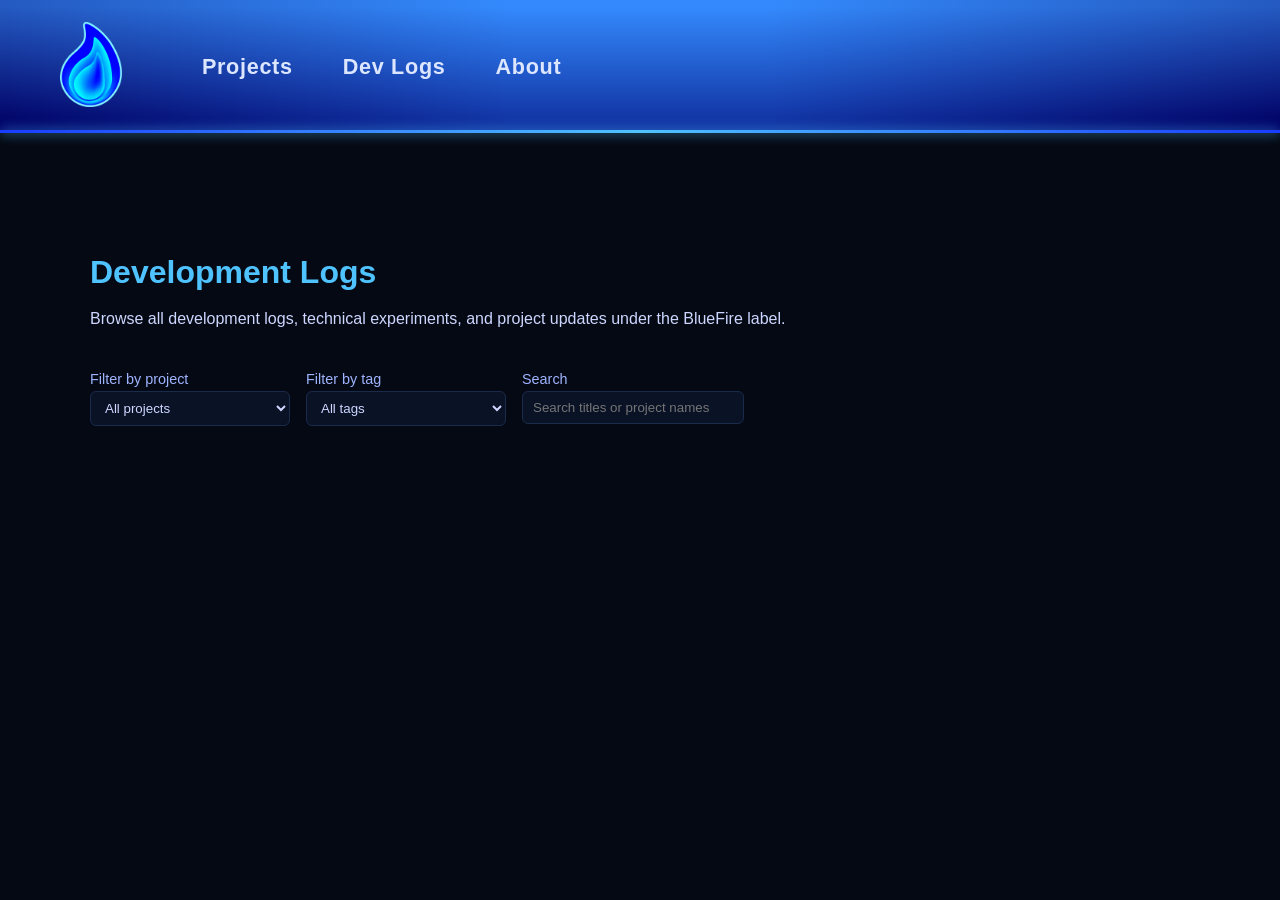
==== devlogs/index.html @ d5567448 "nav update 3" ====
<!DOCTYPE html>
<html>
<head>
    <meta charset="UTF-8">
    <title>Dev Logs — BlueFire Games</title>
    <link href="/style.css" rel="stylesheet" type="text/css">

    <style>
        body {
            background: #050914;
            color: #cdd7ff;
            margin: 0;
            font-family: sans-serif;
        }

        main {
            max-width: 1100px;
            margin: 60px auto;
            padding: 0 20px;
        }

        h1 {
            color: #4fc3ff;
            margin-bottom: 10px;
        }

        p {
            color: #cdd7ff;
            line-height: 1.5;
        }

        /* Tag Cloud */
        .tag-cloud {
            display: flex;
            flex-wrap: wrap;
            gap: 10px;
            margin: 20px 0 10px 0;
        }

        .tag-cloud .tag-pill {
            cursor: pointer;
            transition: 0.2s ease;
        }

        .tag-cloud .tag-pill:hover {
            background: #1a3cff;
            border-color: #4fc3ff;
        }

        .tag-cloud .tag-pill.active {
            background: #1a3cff;
            border-color: #4fc3ff;
            color: white;
        }

        /* Filters bar */
        .filters {
            display: flex;
            flex-wrap: wrap;
            gap: 16px;
            margin-top: 20px;
            margin-bottom: 20px;
        }

        .filters select,
        .filters input {
            background: #0a1226;
            border: 1px solid #1a2a4a;
            border-radius: 6px;
            padding: 8px 10px;
            color: #cdd7ff;
            min-width: 200px;
        }

        .filters label {
            font-size: 0.9rem;
            color: #9fb4ff;
        }

        .filter-group {
            display: flex;
            flex-direction: column;
            gap: 4px;
        }

        /* Grid layout */
        #devlog-list {
            display: grid;
            grid-template-columns: repeat(auto-fit, minmax(340px, 1fr));
            gap: 24px;
            margin-top: 16px;
        }

        .devlog-card {
            background: #0a1226;
            border: 1px solid #1a2a4a;
            border-radius: 12px;
            overflow: hidden;
            display: flex;
            flex-direction: column;
            transition: transform 0.2s ease, box-shadow 0.2s ease;
        }

        .devlog-card:hover {
            transform: translateY(-4px);
            box-shadow: 0 0 18px rgba(79, 195, 255, 0.25);
        }

        .devlog-thumb {
            width: 100%;
            height: 220px;
            object-fit: cover;
            border-bottom: 1px solid #1a2a4a;
        }

        .devlog-info {
            padding: 16px;
            display: flex;
            flex-direction: column;
            gap: 6px;
        }

        .devlog-title {
            margin: 0;
            color: #4fc3ff;
            font-size: 1.1rem;
        }

        .devlog-project {
            font-size: 0.9rem;
            color: #9fb4ff;
        }

        .devlog-tags {
            display: flex;
            flex-wrap: wrap;
            gap: 6px;
            margin-top: 4px;
        }

        .tag-pill {
            font-size: 0.75rem;
            padding: 3px 8px;
            border-radius: 999px;
            background: #111a35;
            border: 1px solid #1a3cff;
            color: #cdd7ff;
        }

        .devlog-button {
            display: inline-block;
            margin-top: 10px;
            padding: 8px 14px;
            background: #1a3cff;
            color: white;
            text-decoration: none;
            border-radius: 6px;
            font-weight: 600;
            font-size: 0.9rem;
            width: fit-content;
            transition: 0.2s ease;
        }

        .devlog-button:hover {
            background: #4f6dff;
            transform: translateY(-2px);
        }
    </style>
</head>

<body>

<div id="nav-placeholder"></div>

<main>
    <h1>Development Logs</h1>
    <p>Browse all development logs, technical experiments, and project updates under the BlueFire label.</p>

    <!-- ⭐ TAG CLOUD UI -->
    <div id="tag-cloud" class="tag-cloud"></div>

    <div class="filters">
        <div class="filter-group">
            <label for="project-filter">Filter by project</label>
            <select id="project-filter">
                <option value="">All projects</option>
            </select>
        </div>

        <div class="filter-group">
            <label for="tag-filter">Filter by tag</label>
            <select id="tag-filter">
                <option value="">All tags</option>
            </select>
        </div>

        <div class="filter-group">
            <label for="search-filter">Search</label>
            <input id="search-filter" type="text" placeholder="Search titles or project names">
        </div>
    </div>

    <div id="devlog-list"></div>
</main>

	<script>
		// Load navigation bar
		fetch("/nav.html")
			.then(r => r.text())
			.then(html => {
				document.getElementById("nav-placeholder").innerHTML = html;

				// After nav loads, enable sticky fade behavior
				const nav = document.querySelector('.navbar');
				let lastScroll = 0;

				window.addEventListener('scroll', () => {
					const current = window.scrollY;

					if (current > lastScroll && current > 50) {
						nav.classList.add('hidden');   // fade out
					} else {
						nav.classList.remove('hidden'); // fade in
					}

					lastScroll = current;
				});
			});
	</script>

	
	
<script>
    
    const devlogListEl = document.getElementById("devlog-list");
    const projectFilterEl = document.getElementById("project-filter");
    const tagFilterEl = document.getElementById("tag-filter");
    const searchFilterEl = document.getElementById("search-filter");
    const tagCloudEl = document.getElementById("tag-cloud");

    let allDevlogs = [];
    let activeCloudTag = "";

    function renderDevlogs() {
        const projectVal = projectFilterEl.value;
        const tagVal = tagFilterEl.value;
        const searchVal = searchFilterEl.value.toLowerCase();

        devlogListEl.innerHTML = "";

        const filtered = allDevlogs.filter(d => {
            const matchesProject = !projectVal || d.projectId === projectVal;

            const matchesTag =
                (!tagVal && !activeCloudTag) ||
                (d.tags && (d.tags.includes(tagVal) || d.tags.includes(activeCloudTag)));

            const matchesSearch =
                !searchVal ||
                d.name.toLowerCase().includes(searchVal) ||
                (d.projectName && d.projectName.toLowerCase().includes(searchVal));

            return matchesProject && matchesTag && matchesSearch;
        });

        filtered.forEach(devlog => {
            const card = document.createElement("div");
            card.className = "devlog-card";

            if (devlog.thumbnail) {
                const img = document.createElement("img");
                img.src = devlog.thumbnail;
                img.alt = devlog.name + " thumbnail";
                img.className = "devlog-thumb";
                card.appendChild(img);
            }

            const info = document.createElement("div");
            info.className = "devlog-info";

            const title = document.createElement("h3");
            title.className = "devlog-title";
            title.textContent = devlog.name;

            const project = document.createElement("div");
            project.className = "devlog-project";
            project.textContent = devlog.projectName || "Unassigned project";

            const tagsRow = document.createElement("div");
            tagsRow.className = "devlog-tags";
            if (devlog.tags && devlog.tags.length > 0) {
                devlog.tags.forEach(tag => {
                    const pill = document.createElement("span");
                    pill.className = "tag-pill";
                    pill.textContent = tag;
                    tagsRow.appendChild(pill);
                });
            }

            const button = document.createElement("a");
            button.href = `/devlogs/devlog.html?id=${devlog.id}`;
            button.className = "devlog-button";
            button.textContent = "View Devlog";

            info.appendChild(title);
            info.appendChild(project);
            if (devlog.tags && devlog.tags.length > 0) {
                info.appendChild(tagsRow);
            }
            info.appendChild(button);

            card.appendChild(info);
            devlogListEl.appendChild(card);
        });
    }

    function populateFilters() {
        const projectMap = new Map();
        const tagSet = new Set();

        allDevlogs.forEach(d => {
            if (d.projectId && d.projectName) {
                projectMap.set(d.projectId, d.projectName);
            }
            if (Array.isArray(d.tags)) {
                d.tags.forEach(t => tagSet.add(t));
            }
        });

        projectFilterEl.innerHTML = '<option value="">All projects</option>';
        for (const [id, name] of projectMap.entries()) {
            const opt = document.createElement("option");
            opt.value = id;
            opt.textContent = name;
            projectFilterEl.appendChild(opt);
        }

        tagFilterEl.innerHTML = '<option value="">All tags</option>';
        Array.from(tagSet).sort().forEach(tag => {
            const opt = document.createElement("option");
            opt.value = tag;
            opt.textContent = tag;
            tagFilterEl.appendChild(opt);
        });
    }

    function populateTagCloud() {
        tagCloudEl.innerHTML = "";

        const tagSet = new Set();
        allDevlogs.forEach(d => {
            if (Array.isArray(d.tags)) {
                d.tags.forEach(t => tagSet.add(t));
            }
        });

        Array.from(tagSet).sort().forEach(tag => {
            const pill = document.createElement("span");
            pill.className = "tag-pill";
            pill.textContent = tag;

            pill.addEventListener("click", () => {
                activeCloudTag = activeCloudTag === tag ? "" : tag;

                document.querySelectorAll(".tag-cloud .tag-pill").forEach(el => {
                    el.classList.toggle("active", el.textContent === activeCloudTag);
                });

                tagFilterEl.value = activeCloudTag;
                renderDevlogs();
            });

            tagCloudEl.appendChild(pill);
        });
    }

    document.addEventListener("DOMContentLoaded", () => {
        fetch("https://bluefire-notion.jfedders6.workers.dev/devlogs-all")
            .then(r => r.json())
            .then(devlogs => {
                allDevlogs = devlogs;
                populateFilters();
                populateTagCloud();
                renderDevlogs();
            })
            .catch(err => {
                console.error("Error loading devlogs:", err);
            });

        projectFilterEl.addEventListener("change", renderDevlogs);
        tagFilterEl.addEventListener("change", renderDevlogs);
        searchFilterEl.addEventListener("input", renderDevlogs);
    });
</script>

</body>
</html>
---- style.css ----
/* BlueFire Name Accent */
.bfgName {
    color: #0032C6;
}

/* Basic reset */
body {
    margin: 0;
    font-family: Arial, sans-serif;
}

/* ============================================================
   NAVIGATION BAR — UPDATED & MODERNIZED
   ============================================================ */

.navbar {
    display: flex;
    justify-content: flex-start; /* Logo stays left */
    align-items: center;
    gap: 80px; /* Space between logo and nav items */

    background:
        /* Neon horizontal glow */
        linear-gradient(90deg, rgba(0,0,100,0.4) 0%, rgba(40,120,250,0.4) 40%, rgba(40,120,250,0.4) 60%, rgba(0,0,100,0.4) 100%),

        /* Vertical darkening */
        linear-gradient(180deg, rgba(60,150,255,1) 5%, rgba(0,0,100,1) 95%),

        /* Base color */
        rgba(100,0,0,100);

    padding: 22px 60px; /* Taller + pushed right */
    width: 100%;
    box-sizing: border-box;

    position: sticky;
    top: 0;
    z-index: 999;

    transition: opacity 0.35s ease;
}

/* ⭐ Sticky fade-out on scroll */
.navbar.hidden {
    opacity: 0.25;
}

/* ⭐ Bottom neon border animation */
.navbar::after {
    content: "";
    position: absolute;
    bottom: 0;
    left: 0;
    height: 3px;
    width: 100%;
    background: linear-gradient(90deg, #1a3cff, #4fc3ff, #1a3cff);
    box-shadow: 0 0 12px #4fc3ff;
    animation: neonFlow 4s linear infinite;
}

@keyframes neonFlow {
    0% { background-position: 0% 0; }
    100% { background-position: 200% 0; }
}

/* Logo */
.nav-logo-img {
    height: 85px; /* Taller nav = taller logo */
    width: auto;
    transition: transform 0.25s ease;
}

.nav-logo-img:hover {
    transform: scale(1.05);
}

/* Right-side nav links */
.nav-right {
    display: flex;
    gap: 50px; /* More breathing room */
    align-items: center;
}

/* Nav items */
.nav-item {
    color: #dce6ff;
    text-decoration: none;
    font-size: 1.35rem; /* Bigger text */
    font-weight: 700;
    letter-spacing: 0.7px;
    position: relative;
    transition: color 0.2s ease;
}

/* Neon underline hover */
.nav-item::after {
    content: "";
    position: absolute;
    left: 0;
    bottom: -6px;
    width: 0%;
    height: 3px;
    background: #4fc3ff;
    box-shadow: 0 0 8px #4fc3ff;
    transition: width 0.25s ease;
}

.nav-item:hover {
    color: #ffffff;
}

.nav-item:hover::after {
    width: 100%;
}

/* ============================================================
   PAGE CONTENT
   ============================================================ */

main {
    padding: 40px;
}
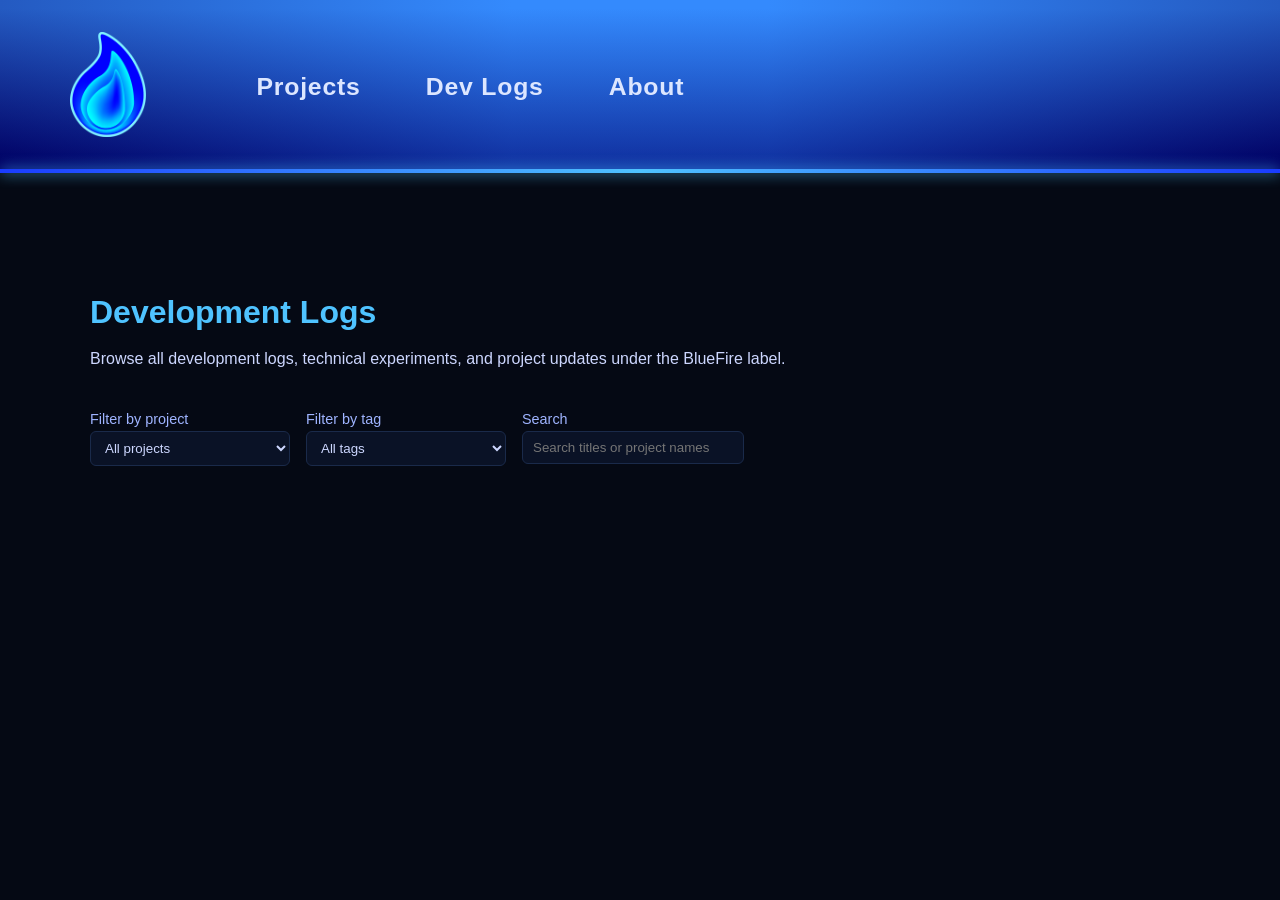
==== commit d546f74d: "nav update 4" ====
--- a/devlogs/index.html
+++ b/devlogs/index.html
@@ -210,8 +210,10 @@
 			.then(html => {
 				document.getElementById("nav-placeholder").innerHTML = html;
 
-				// After nav loads, enable sticky fade behavior
+				// Wait for nav to actually exist in DOM
 				const nav = document.querySelector('.navbar');
+				if (!nav) return;
+
 				let lastScroll = 0;
 
 				window.addEventListener('scroll', () => {
@@ -227,6 +229,7 @@
 				});
 			});
 	</script>
+
 
 	
 	
--- a/style.css
+++ b/style.css
@@ -17,19 +17,15 @@
     display: flex;
     justify-content: flex-start; /* Logo stays left */
     align-items: center;
-    gap: 80px; /* Space between logo and nav items */
+
+    gap: 110px; /* Push nav items further right */
 
     background:
-        /* Neon horizontal glow */
         linear-gradient(90deg, rgba(0,0,100,0.4) 0%, rgba(40,120,250,0.4) 40%, rgba(40,120,250,0.4) 60%, rgba(0,0,100,0.4) 100%),
-
-        /* Vertical darkening */
         linear-gradient(180deg, rgba(60,150,255,1) 5%, rgba(0,0,100,1) 95%),
-
-        /* Base color */
         rgba(100,0,0,100);
 
-    padding: 22px 60px; /* Taller + pushed right */
+    padding: 32px 70px; /* Taller + pushed right */
     width: 100%;
     box-sizing: border-box;
 
@@ -51,10 +47,10 @@
     position: absolute;
     bottom: 0;
     left: 0;
-    height: 3px;
+    height: 4px;
     width: 100%;
     background: linear-gradient(90deg, #1a3cff, #4fc3ff, #1a3cff);
-    box-shadow: 0 0 12px #4fc3ff;
+    box-shadow: 0 0 14px #4fc3ff;
     animation: neonFlow 4s linear infinite;
 }
 
@@ -65,7 +61,7 @@
 
 /* Logo */
 .nav-logo-img {
-    height: 85px; /* Taller nav = taller logo */
+    height: 105px; /* Bigger logo for bigger nav */
     width: auto;
     transition: transform 0.25s ease;
 }
@@ -77,7 +73,7 @@
 /* Right-side nav links */
 .nav-right {
     display: flex;
-    gap: 50px; /* More breathing room */
+    gap: 65px; /* More breathing room */
     align-items: center;
 }
 
@@ -85,9 +81,9 @@
 .nav-item {
     color: #dce6ff;
     text-decoration: none;
-    font-size: 1.35rem; /* Bigger text */
-    font-weight: 700;
-    letter-spacing: 0.7px;
+    font-size: 1.55rem; /* Bigger text */
+    font-weight: 800;   /* Stronger presence */
+    letter-spacing: 0.8px;
     position: relative;
     transition: color 0.2s ease;
 }
@@ -97,11 +93,11 @@
     content: "";
     position: absolute;
     left: 0;
-    bottom: -6px;
+    bottom: -8px;
     width: 0%;
     height: 3px;
     background: #4fc3ff;
-    box-shadow: 0 0 8px #4fc3ff;
+    box-shadow: 0 0 10px #4fc3ff;
     transition: width 0.25s ease;
 }
 
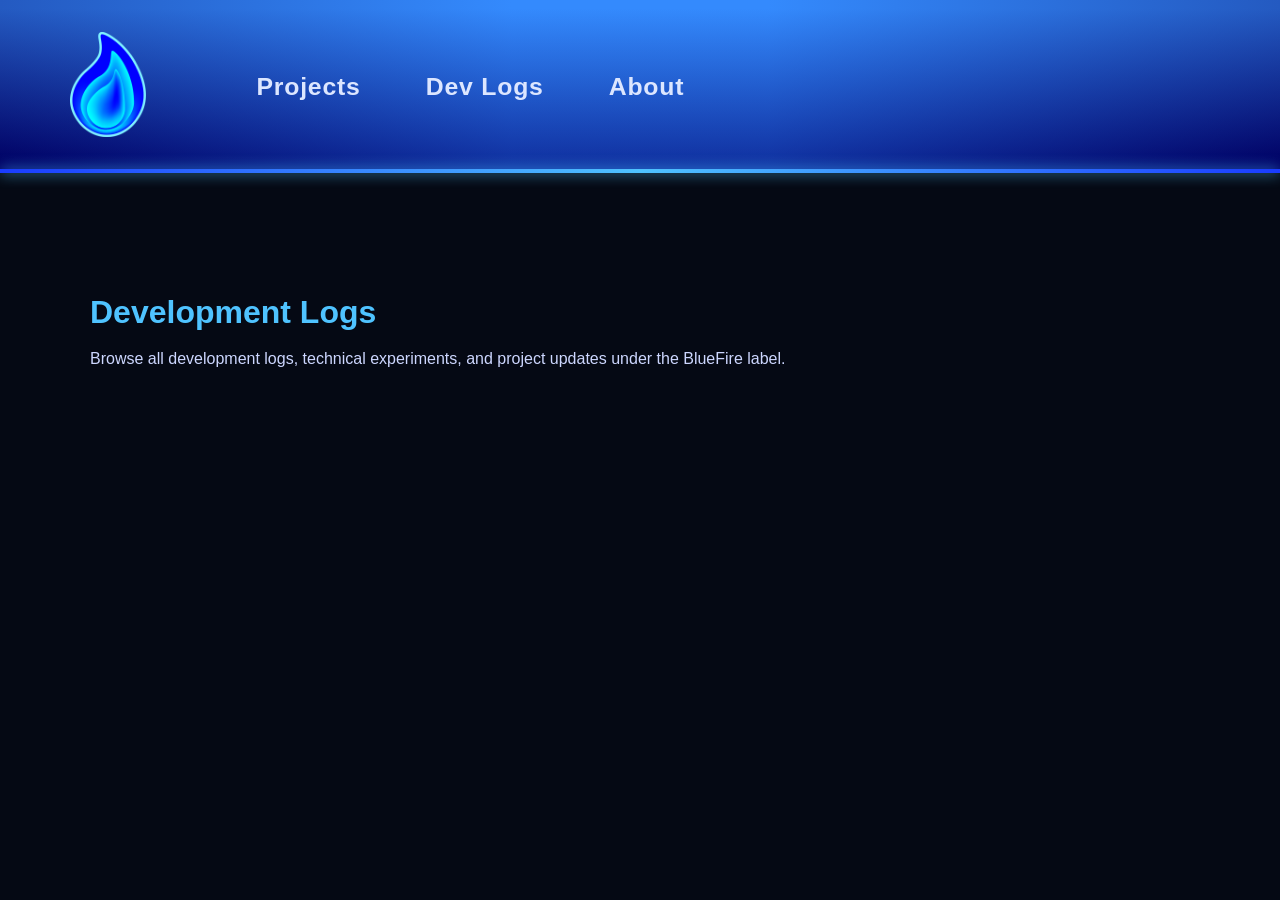
==== commit a20e0f66: "load anims p4" ====
--- a/devlogs/index.html
+++ b/devlogs/index.html
@@ -176,224 +176,236 @@
     <h1>Development Logs</h1>
     <p>Browse all development logs, technical experiments, and project updates under the BlueFire label.</p>
 
-    <!-- ⭐ TAG CLOUD UI -->
-    <div id="tag-cloud" class="tag-cloud"></div>
-
-    <div class="filters">
-        <div class="filter-group">
-            <label for="project-filter">Filter by project</label>
-            <select id="project-filter">
-                <option value="">All projects</option>
-            </select>
+    <!-- ⭐ SECTION LOADER (covers tag cloud + filters + grid) -->
+    <div id="devlog-loading" class="section-loader">
+        <div class="loader"></div>
+    </div>
+
+    <!-- ⭐ EVERYTHING BELOW FADES IN TOGETHER -->
+    <div id="devlog-section" class="fade-section">
+
+        <!-- TAG CLOUD -->
+        <div id="tag-cloud" class="tag-cloud"></div>
+
+        <!-- FILTERS -->
+        <div class="filters">
+            <div class="filter-group">
+                <label for="project-filter">Filter by project</label>
+                <select id="project-filter">
+                    <option value="">All projects</option>
+                </select>
+            </div>
+
+            <div class="filter-group">
+                <label for="tag-filter">Filter by tag</label>
+                <select id="tag-filter">
+                    <option value="">All tags</option>
+                </select>
+            </div>
+
+            <div class="filter-group">
+                <label for="search-filter">Search</label>
+                <input id="search-filter" type="text" placeholder="Search titles or project names">
+            </div>
         </div>
 
-        <div class="filter-group">
-            <label for="tag-filter">Filter by tag</label>
-            <select id="tag-filter">
-                <option value="">All tags</option>
-            </select>
-        </div>
-
-        <div class="filter-group">
-            <label for="search-filter">Search</label>
-            <input id="search-filter" type="text" placeholder="Search titles or project names">
-        </div>
+        <!-- DEVLOG GRID -->
+        <div id="devlog-list"></div>
+
     </div>
-
-    <div id="devlog-list"></div>
 </main>
 
-	<script>
-		// Load navigation bar
-		fetch("/nav.html")
-			.then(r => r.text())
-			.then(html => {
-				document.getElementById("nav-placeholder").innerHTML = html;
-
-				// Wait for nav to actually exist in DOM
-				const nav = document.querySelector('.navbar');
-				if (!nav) return;
-
-				let lastScroll = 0;
-
-				window.addEventListener('scroll', () => {
-					const current = window.scrollY;
-
-					if (current > lastScroll && current > 50) {
-						nav.classList.add('hidden');   // fade out
-					} else {
-						nav.classList.remove('hidden'); // fade in
-					}
-
-					lastScroll = current;
-				});
-			});
-	</script>
-
-
-	
-	
 <script>
-    
-    const devlogListEl = document.getElementById("devlog-list");
-    const projectFilterEl = document.getElementById("project-filter");
-    const tagFilterEl = document.getElementById("tag-filter");
-    const searchFilterEl = document.getElementById("search-filter");
-    const tagCloudEl = document.getElementById("tag-cloud");
-
-    let allDevlogs = [];
-    let activeCloudTag = "";
-
-    function renderDevlogs() {
-        const projectVal = projectFilterEl.value;
-        const tagVal = tagFilterEl.value;
-        const searchVal = searchFilterEl.value.toLowerCase();
-
-        devlogListEl.innerHTML = "";
-
-        const filtered = allDevlogs.filter(d => {
-            const matchesProject = !projectVal || d.projectId === projectVal;
-
-            const matchesTag =
-                (!tagVal && !activeCloudTag) ||
-                (d.tags && (d.tags.includes(tagVal) || d.tags.includes(activeCloudTag)));
-
-            const matchesSearch =
-                !searchVal ||
-                d.name.toLowerCase().includes(searchVal) ||
-                (d.projectName && d.projectName.toLowerCase().includes(searchVal));
-
-            return matchesProject && matchesTag && matchesSearch;
+// Load navigation bar
+fetch("/nav.html")
+    .then(r => r.text())
+    .then(html => {
+        document.getElementById("nav-placeholder").innerHTML = html;
+
+        const nav = document.querySelector('.navbar');
+        if (!nav) return;
+
+        let lastScroll = 0;
+
+        window.addEventListener('scroll', () => {
+            const current = window.scrollY;
+
+            if (current > lastScroll && current > 50) {
+                nav.classList.add('hidden');
+            } else {
+                nav.classList.remove('hidden');
+            }
+
+            lastScroll = current;
         });
-
-        filtered.forEach(devlog => {
-            const card = document.createElement("div");
-            card.className = "devlog-card";
-
-            if (devlog.thumbnail) {
-                const img = document.createElement("img");
-                img.src = devlog.thumbnail;
-                img.alt = devlog.name + " thumbnail";
-                img.className = "devlog-thumb";
-                card.appendChild(img);
-            }
-
-            const info = document.createElement("div");
-            info.className = "devlog-info";
-
-            const title = document.createElement("h3");
-            title.className = "devlog-title";
-            title.textContent = devlog.name;
-
-            const project = document.createElement("div");
-            project.className = "devlog-project";
-            project.textContent = devlog.projectName || "Unassigned project";
-
-            const tagsRow = document.createElement("div");
-            tagsRow.className = "devlog-tags";
-            if (devlog.tags && devlog.tags.length > 0) {
-                devlog.tags.forEach(tag => {
-                    const pill = document.createElement("span");
-                    pill.className = "tag-pill";
-                    pill.textContent = tag;
-                    tagsRow.appendChild(pill);
-                });
-            }
-
-            const button = document.createElement("a");
-            button.href = `/devlogs/devlog.html?id=${devlog.id}`;
-            button.className = "devlog-button";
-            button.textContent = "View Devlog";
-
-            info.appendChild(title);
-            info.appendChild(project);
-            if (devlog.tags && devlog.tags.length > 0) {
-                info.appendChild(tagsRow);
-            }
-            info.appendChild(button);
-
-            card.appendChild(info);
-            devlogListEl.appendChild(card);
+    });
+</script>
+
+<script>
+const devlogListEl = document.getElementById("devlog-list");
+const projectFilterEl = document.getElementById("project-filter");
+const tagFilterEl = document.getElementById("tag-filter");
+const searchFilterEl = document.getElementById("search-filter");
+const tagCloudEl = document.getElementById("tag-cloud");
+
+let allDevlogs = [];
+let activeCloudTag = "";
+
+// --- renderDevlogs, populateFilters, populateTagCloud remain unchanged ---
+function renderDevlogs() {
+    const projectVal = projectFilterEl.value;
+    const tagVal = tagFilterEl.value;
+    const searchVal = searchFilterEl.value.toLowerCase();
+
+    devlogListEl.innerHTML = "";
+
+    const filtered = allDevlogs.filter(d => {
+        const matchesProject = !projectVal || d.projectId === projectVal;
+        const matchesTag =
+            (!tagVal && !activeCloudTag) ||
+            (d.tags && (d.tags.includes(tagVal) || d.tags.includes(activeCloudTag)));
+        const matchesSearch =
+            !searchVal ||
+            d.name.toLowerCase().includes(searchVal) ||
+            (d.projectName && d.projectName.toLowerCase().includes(searchVal));
+
+        return matchesProject && matchesTag && matchesSearch;
+    });
+
+    filtered.forEach(devlog => {
+        const card = document.createElement("div");
+        card.className = "devlog-card";
+
+        if (devlog.thumbnail) {
+            const img = document.createElement("img");
+            img.src = devlog.thumbnail;
+            img.alt = devlog.name + " thumbnail";
+            img.className = "devlog-thumb";
+            card.appendChild(img);
+        }
+
+        const info = document.createElement("div");
+        info.className = "devlog-info";
+
+        const title = document.createElement("h3");
+        title.className = "devlog-title";
+        title.textContent = devlog.name;
+
+        const project = document.createElement("div");
+        project.className = "devlog-project";
+        project.textContent = devlog.projectName || "Unassigned project";
+
+        const tagsRow = document.createElement("div");
+        tagsRow.className = "devlog-tags";
+
+        if (devlog.tags && devlog.tags.length > 0) {
+            devlog.tags.forEach(tag => {
+                const pill = document.createElement("span");
+                pill.className = "tag-pill";
+                pill.textContent = tag;
+                tagsRow.appendChild(pill);
+            });
+        }
+
+        const button = document.createElement("a");
+        button.href = `/devlogs/devlog.html?id=${devlog.id}`;
+        button.className = "devlog-button";
+        button.textContent = "View Devlog";
+
+        info.appendChild(title);
+        info.appendChild(project);
+        if (devlog.tags && devlog.tags.length > 0) info.appendChild(tagsRow);
+        info.appendChild(button);
+
+        card.appendChild(info);
+        devlogListEl.appendChild(card);
+    });
+}
+
+function populateFilters() {
+    const projectMap = new Map();
+    const tagSet = new Set();
+
+    allDevlogs.forEach(d => {
+        if (d.projectId && d.projectName) {
+            projectMap.set(d.projectId, d.projectName);
+        }
+        if (Array.isArray(d.tags)) {
+            d.tags.forEach(t => tagSet.add(t));
+        }
+    });
+
+    projectFilterEl.innerHTML = '<option value="">All projects</option>';
+    for (const [id, name] of projectMap.entries()) {
+        const opt = document.createElement("option");
+        opt.value = id;
+        opt.textContent = name;
+        projectFilterEl.appendChild(opt);
+    }
+
+    tagFilterEl.innerHTML = '<option value="">All tags</option>';
+    Array.from(tagSet).sort().forEach(tag => {
+        const opt = document.createElement("option");
+        opt.value = tag;
+        opt.textContent = tag;
+        tagFilterEl.appendChild(opt);
+    });
+}
+
+function populateTagCloud() {
+    tagCloudEl.innerHTML = "";
+    const tagSet = new Set();
+
+    allDevlogs.forEach(d => {
+        if (Array.isArray(d.tags)) {
+            d.tags.forEach(t => tagSet.add(t));
+        }
+    });
+
+    Array.from(tagSet).sort().forEach(tag => {
+        const pill = document.createElement("span");
+        pill.className = "tag-pill";
+        pill.textContent = tag;
+
+        pill.addEventListener("click", () => {
+            activeCloudTag = activeCloudTag === tag ? "" : tag;
+
+            document.querySelectorAll(".tag-cloud .tag-pill").forEach(el => {
+                el.classList.toggle("active", el.textContent === activeCloudTag);
+            });
+
+            tagFilterEl.value = activeCloudTag;
+            renderDevlogs();
         });
-    }
-
-    function populateFilters() {
-        const projectMap = new Map();
-        const tagSet = new Set();
-
-        allDevlogs.forEach(d => {
-            if (d.projectId && d.projectName) {
-                projectMap.set(d.projectId, d.projectName);
-            }
-            if (Array.isArray(d.tags)) {
-                d.tags.forEach(t => tagSet.add(t));
-            }
+
+        tagCloudEl.appendChild(pill);
+    });
+}
+
+// ⭐ Fetch + initialize
+document.addEventListener("DOMContentLoaded", () => {
+    fetch("https://bluefire-notion.jfedders6.workers.dev/devlogs-all")
+        .then(r => r.json())
+        .then(devlogs => {
+            allDevlogs = devlogs;
+
+            populateFilters();
+            populateTagCloud();
+            renderDevlogs();
+
+            // ⭐ Hide loader + fade in entire section
+            document.getElementById("devlog-loading").style.display = "none";
+            document.getElementById("devlog-section").classList.add("visible");
+        })
+        .catch(err => {
+            console.error("Error loading devlogs:", err);
+            document.getElementById("devlog-loading").style.display = "none";
         });
 
-        projectFilterEl.innerHTML = '<option value="">All projects</option>';
-        for (const [id, name] of projectMap.entries()) {
-            const opt = document.createElement("option");
-            opt.value = id;
-            opt.textContent = name;
-            projectFilterEl.appendChild(opt);
-        }
-
-        tagFilterEl.innerHTML = '<option value="">All tags</option>';
-        Array.from(tagSet).sort().forEach(tag => {
-            const opt = document.createElement("option");
-            opt.value = tag;
-            opt.textContent = tag;
-            tagFilterEl.appendChild(opt);
-        });
-    }
-
-    function populateTagCloud() {
-        tagCloudEl.innerHTML = "";
-
-        const tagSet = new Set();
-        allDevlogs.forEach(d => {
-            if (Array.isArray(d.tags)) {
-                d.tags.forEach(t => tagSet.add(t));
-            }
-        });
-
-        Array.from(tagSet).sort().forEach(tag => {
-            const pill = document.createElement("span");
-            pill.className = "tag-pill";
-            pill.textContent = tag;
-
-            pill.addEventListener("click", () => {
-                activeCloudTag = activeCloudTag === tag ? "" : tag;
-
-                document.querySelectorAll(".tag-cloud .tag-pill").forEach(el => {
-                    el.classList.toggle("active", el.textContent === activeCloudTag);
-                });
-
-                tagFilterEl.value = activeCloudTag;
-                renderDevlogs();
-            });
-
-            tagCloudEl.appendChild(pill);
-        });
-    }
-
-    document.addEventListener("DOMContentLoaded", () => {
-        fetch("https://bluefire-notion.jfedders6.workers.dev/devlogs-all")
-            .then(r => r.json())
-            .then(devlogs => {
-                allDevlogs = devlogs;
-                populateFilters();
-                populateTagCloud();
-                renderDevlogs();
-            })
-            .catch(err => {
-                console.error("Error loading devlogs:", err);
-            });
-
-        projectFilterEl.addEventListener("change", renderDevlogs);
-        tagFilterEl.addEventListener("change", renderDevlogs);
-        searchFilterEl.addEventListener("input", renderDevlogs);
-    });
+    projectFilterEl.addEventListener("change", renderDevlogs);
+    tagFilterEl.addEventListener("change", renderDevlogs);
+    searchFilterEl.addEventListener("input", renderDevlogs);
+});
 </script>
 
 </body>
--- a/style.css
+++ b/style.css
@@ -116,3 +116,41 @@
 main {
     padding: 40px;
 }
+
+/* ============================================================
+   SECTION-LEVEL LOADER (for project lists, tasks, devlogs, etc.)
+   ============================================================ */
+
+.section-loader {
+    display: flex;
+    justify-content: center;
+    align-items: center;
+    padding: 40px 0;
+}
+
+/* Bluefire spinner */
+.loader {
+    width: 60px;
+    height: 60px;
+    border: 6px solid rgba(79, 195, 255, 0.2);
+    border-top-color: #4fc3ff;
+    border-radius: 50%;
+    animation: spin 0.8s linear infinite;
+}
+
+@keyframes spin {
+    to { transform: rotate(360deg); }
+}
+
+/* ============================================================
+   SECTION FADE-IN
+   ============================================================ */
+
+.fade-section {
+    opacity: 0;
+    transition: opacity 0.4s ease;
+}
+
+.fade-section.visible {
+    opacity: 1;
+}
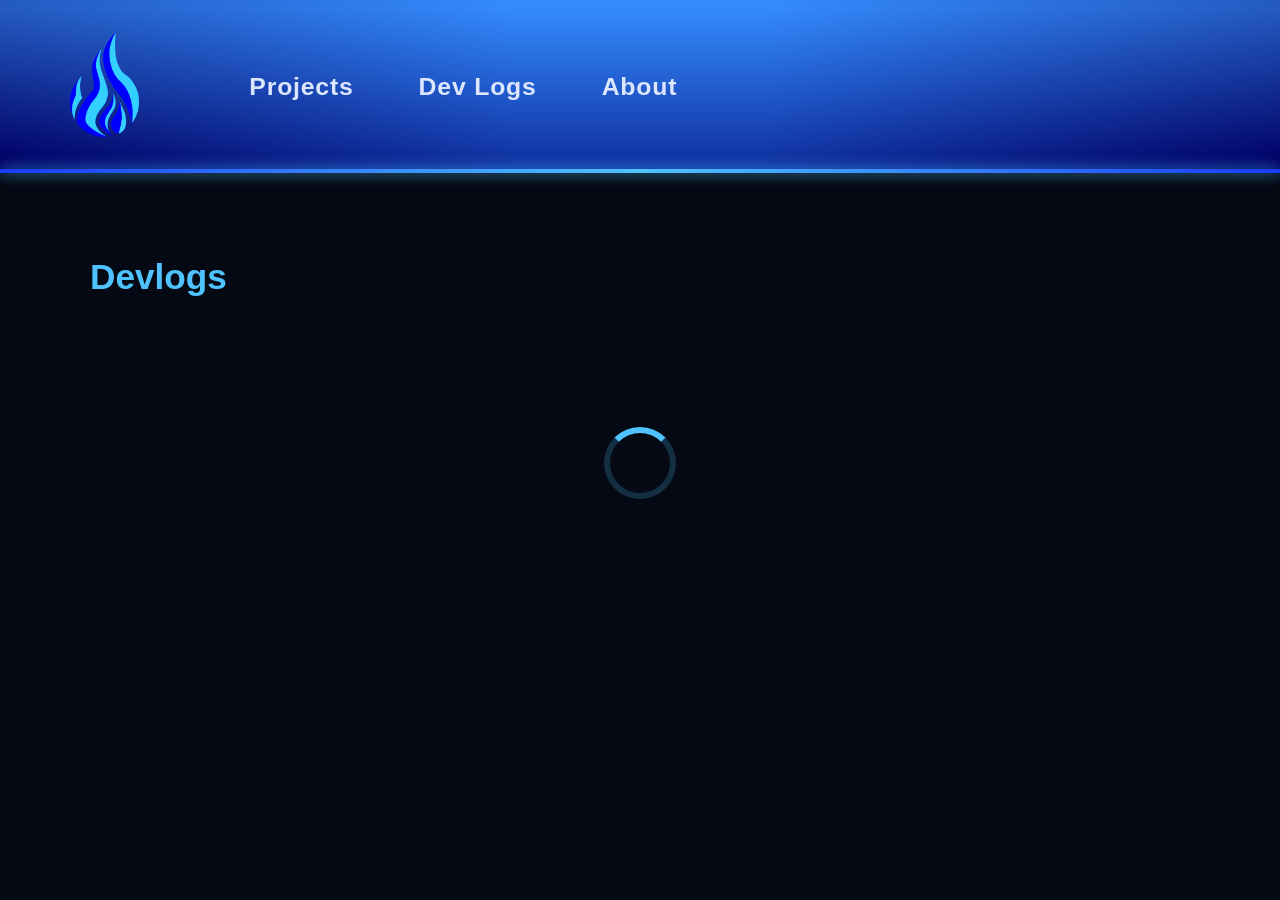
==== commit 3b7c89a7: "devlogs index post wr" ====
--- a/devlogs/index.html
+++ b/devlogs/index.html
@@ -1,411 +1,259 @@
 <!DOCTYPE html>
-<html>
+<html lang="en">
 <head>
-    <meta charset="UTF-8">
-    <title>Dev Logs — BlueFire Games</title>
-    <link href="/style.css" rel="stylesheet" type="text/css">
-
-    <style>
-        body {
-            background: #050914;
-            color: #cdd7ff;
-            margin: 0;
-            font-family: sans-serif;
-        }
-
-        main {
-            max-width: 1100px;
-            margin: 60px auto;
-            padding: 0 20px;
-        }
-
-        h1 {
-            color: #4fc3ff;
-            margin-bottom: 10px;
-        }
-
-        p {
-            color: #cdd7ff;
-            line-height: 1.5;
-        }
-
-        /* Tag Cloud */
-        .tag-cloud {
-            display: flex;
-            flex-wrap: wrap;
-            gap: 10px;
-            margin: 20px 0 10px 0;
-        }
-
-        .tag-cloud .tag-pill {
-            cursor: pointer;
-            transition: 0.2s ease;
-        }
-
-        .tag-cloud .tag-pill:hover {
-            background: #1a3cff;
-            border-color: #4fc3ff;
-        }
-
-        .tag-cloud .tag-pill.active {
-            background: #1a3cff;
-            border-color: #4fc3ff;
-            color: white;
-        }
-
-        /* Filters bar */
-        .filters {
-            display: flex;
-            flex-wrap: wrap;
-            gap: 16px;
-            margin-top: 20px;
-            margin-bottom: 20px;
-        }
-
-        .filters select,
-        .filters input {
-            background: #0a1226;
-            border: 1px solid #1a2a4a;
-            border-radius: 6px;
-            padding: 8px 10px;
-            color: #cdd7ff;
-            min-width: 200px;
-        }
-
-        .filters label {
-            font-size: 0.9rem;
-            color: #9fb4ff;
-        }
-
-        .filter-group {
-            display: flex;
-            flex-direction: column;
-            gap: 4px;
-        }
-
-        /* Grid layout */
-        #devlog-list {
-            display: grid;
-            grid-template-columns: repeat(auto-fit, minmax(340px, 1fr));
-            gap: 24px;
-            margin-top: 16px;
-        }
-
-        .devlog-card {
-            background: #0a1226;
-            border: 1px solid #1a2a4a;
-            border-radius: 12px;
-            overflow: hidden;
-            display: flex;
-            flex-direction: column;
-            transition: transform 0.2s ease, box-shadow 0.2s ease;
-        }
-
-        .devlog-card:hover {
-            transform: translateY(-4px);
-            box-shadow: 0 0 18px rgba(79, 195, 255, 0.25);
-        }
-
-        .devlog-thumb {
-            width: 100%;
-            height: 220px;
-            object-fit: cover;
-            border-bottom: 1px solid #1a2a4a;
-        }
-
-        .devlog-info {
-            padding: 16px;
-            display: flex;
-            flex-direction: column;
-            gap: 6px;
-        }
-
-        .devlog-title {
-            margin: 0;
-            color: #4fc3ff;
-            font-size: 1.1rem;
-        }
-
-        .devlog-project {
-            font-size: 0.9rem;
-            color: #9fb4ff;
-        }
-
-        .devlog-tags {
-            display: flex;
-            flex-wrap: wrap;
-            gap: 6px;
-            margin-top: 4px;
-        }
-
-        .tag-pill {
-            font-size: 0.75rem;
-            padding: 3px 8px;
-            border-radius: 999px;
-            background: #111a35;
-            border: 1px solid #1a3cff;
-            color: #cdd7ff;
-        }
-
-        .devlog-button {
-            display: inline-block;
-            margin-top: 10px;
-            padding: 8px 14px;
-            background: #1a3cff;
-            color: white;
-            text-decoration: none;
-            border-radius: 6px;
-            font-weight: 600;
-            font-size: 0.9rem;
-            width: fit-content;
-            transition: 0.2s ease;
-        }
-
-        .devlog-button:hover {
-            background: #4f6dff;
-            transform: translateY(-2px);
-        }
-    </style>
+  <meta charset="UTF-8" />
+  <meta name="viewport" content="width=device-width, initial-scale=1.0" />
+  <title>Devlogs — BlueFire Games</title>
+
+  <link rel="stylesheet" href="/style.css" />
+
+  <style>
+    body {
+      background: #050914;
+      color: #d8e2f3;
+    }
+
+    .page-container {
+      max-width: 1100px;
+      margin: 40px auto;
+      padding: 20px;
+    }
+
+    .page-title {
+      color: #4fc3ff;
+      font-size: 2.2rem;
+      margin-bottom: 10px;
+    }
+
+    .filters {
+      display: flex;
+      flex-wrap: wrap;
+      gap: 12px;
+      margin: 20px 0 30px 0;
+    }
+
+    .filter-pill {
+      padding: 6px 14px;
+      background: #0f1a33;
+      border: 1px solid #1a2a4a;
+      border-radius: 20px;
+      cursor: pointer;
+      font-size: 0.9rem;
+      transition: 0.2s ease;
+      color: #9bb3d6;
+    }
+
+    .filter-pill.active {
+      background: #4fc3ff;
+      color: #000;
+      border-color: #4fc3ff;
+      box-shadow: 0 0 10px rgba(79, 195, 255, 0.4);
+    }
+
+    .devlog-grid {
+      display: grid;
+      grid-template-columns: repeat(auto-fill, minmax(260px, 1fr));
+      gap: 24px;
+    }
+
+    .devlog-card {
+      background: #0a1226;
+      border: 1px solid #1a2a4a;
+      border-radius: 12px;
+      overflow: hidden;
+      transition: 0.25s ease;
+      cursor: pointer;
+    }
+
+    .devlog-card:hover {
+      transform: scale(1.02);
+      border-color: #4fc3ff;
+      box-shadow: 0 0 12px rgba(79, 195, 255, 0.35);
+    }
+
+    .devlog-thumb {
+      width: 100%;
+      height: 160px;
+      object-fit: cover;
+      background: #0f1a33;
+    }
+
+    .devlog-info {
+      padding: 14px 16px;
+    }
+
+    .devlog-title {
+      font-size: 1.15rem;
+      color: #4fc3ff;
+      margin: 0 0 6px 0;
+    }
+
+    .devlog-date {
+      font-size: 0.85rem;
+      color: #9bb3d6;
+      margin-bottom: 10px;
+    }
+
+    .tag-row {
+      display: flex;
+      flex-wrap: wrap;
+      gap: 6px;
+    }
+
+    .tag-pill {
+      padding: 3px 10px;
+      background: #0f1a33;
+      border: 1px solid #1a2a4a;
+      border-radius: 12px;
+      font-size: 0.75rem;
+      color: #9bb3d6;
+    }
+
+    .loader {
+      margin: 40px auto;
+    }
+  </style>
 </head>
 
 <body>
 
 <div id="nav-placeholder"></div>
 
-<main>
-    <h1>Development Logs</h1>
-    <p>Browse all development logs, technical experiments, and project updates under the BlueFire label.</p>
-
-    <!-- ⭐ SECTION LOADER (covers tag cloud + filters + grid) -->
-    <div id="devlog-loading" class="section-loader">
-        <div class="loader"></div>
-    </div>
-
-    <!-- ⭐ EVERYTHING BELOW FADES IN TOGETHER -->
-    <div id="devlog-section" class="fade-section">
-
-        <!-- TAG CLOUD -->
-        <div id="tag-cloud" class="tag-cloud"></div>
-
-        <!-- FILTERS -->
-        <div class="filters">
-            <div class="filter-group">
-                <label for="project-filter">Filter by project</label>
-                <select id="project-filter">
-                    <option value="">All projects</option>
-                </select>
-            </div>
-
-            <div class="filter-group">
-                <label for="tag-filter">Filter by tag</label>
-                <select id="tag-filter">
-                    <option value="">All tags</option>
-                </select>
-            </div>
-
-            <div class="filter-group">
-                <label for="search-filter">Search</label>
-                <input id="search-filter" type="text" placeholder="Search titles or project names">
-            </div>
-        </div>
-
-        <!-- DEVLOG GRID -->
-        <div id="devlog-list"></div>
-
-    </div>
-</main>
+<div class="page-container">
+
+  <h1 class="page-title">Devlogs</h1>
+
+  <!-- FILTERS -->
+  <div id="filters" class="filters"></div>
+
+  <!-- GRID -->
+  <div id="devlog-grid" class="devlog-grid"></div>
+
+  <!-- LOADER -->
+  <div id="loader" class="section-loader">
+    <div class="loader"></div>
+  </div>
+
+</div>
 
 <script>
-// Load navigation bar
+// Load navigation
 fetch("/nav.html")
-    .then(r => r.text())
-    .then(html => {
-        document.getElementById("nav-placeholder").innerHTML = html;
-
-        const nav = document.querySelector('.navbar');
-        if (!nav) return;
-
-        let lastScroll = 0;
-
-        window.addEventListener('scroll', () => {
-            const current = window.scrollY;
-
-            if (current > lastScroll && current > 50) {
-                nav.classList.add('hidden');
-            } else {
-                nav.classList.remove('hidden');
-            }
-
-            lastScroll = current;
-        });
-    });
-</script>
-
-<script>
-const devlogListEl = document.getElementById("devlog-list");
-const projectFilterEl = document.getElementById("project-filter");
-const tagFilterEl = document.getElementById("tag-filter");
-const searchFilterEl = document.getElementById("search-filter");
-const tagCloudEl = document.getElementById("tag-cloud");
-
-let allDevlogs = [];
-let activeCloudTag = "";
-
-// --- renderDevlogs, populateFilters, populateTagCloud remain unchanged ---
-function renderDevlogs() {
-    const projectVal = projectFilterEl.value;
-    const tagVal = tagFilterEl.value;
-    const searchVal = searchFilterEl.value.toLowerCase();
-
-    devlogListEl.innerHTML = "";
-
-    const filtered = allDevlogs.filter(d => {
-        const matchesProject = !projectVal || d.projectId === projectVal;
-        const matchesTag =
-            (!tagVal && !activeCloudTag) ||
-            (d.tags && (d.tags.includes(tagVal) || d.tags.includes(activeCloudTag)));
-        const matchesSearch =
-            !searchVal ||
-            d.name.toLowerCase().includes(searchVal) ||
-            (d.projectName && d.projectName.toLowerCase().includes(searchVal));
-
-        return matchesProject && matchesTag && matchesSearch;
-    });
-
-    filtered.forEach(devlog => {
+  .then(r => r.text())
+  .then(html => {
+    document.getElementById("nav-placeholder").innerHTML = html;
+  });
+
+function createPill(label, active = false) {
+  const pill = document.createElement("div");
+  pill.className = "filter-pill" + (active ? " active" : "");
+  pill.textContent = label;
+  return pill;
+}
+
+function formatISO(dateStr) {
+  if (!dateStr) return "";
+  const d = new Date(dateStr);
+  return d.toISOString().split("T")[0]; // YYYY-MM-DD
+}
+
+async function loadDevlogs() {
+  const WORKER = "https://bluefire-notion.jfedders6.workers.dev";
+
+  const res = await fetch(`${WORKER}/devlogs`, {
+    method: "GET",
+    mode: "cors",
+    cache: "no-store"
+  });
+
+  const devlogs = await res.json();
+
+  document.getElementById("loader").style.display = "none";
+
+  // Build tag cloud
+  const tagSet = new Set();
+  devlogs.forEach(d => (d.tags || []).forEach(t => tagSet.add(t)));
+
+  const filters = document.getElementById("filters");
+
+  // "All" pill
+  const allPill = createPill("All", true);
+  filters.appendChild(allPill);
+
+  tagSet.forEach(tag => {
+    const pill = createPill(tag);
+    filters.appendChild(pill);
+  });
+
+  // Render grid
+  const grid = document.getElementById("devlog-grid");
+
+  function render(filterTag = null) {
+    grid.innerHTML = "";
+
+    devlogs
+      .filter(d => !filterTag || d.tags.includes(filterTag))
+      .forEach(d => {
         const card = document.createElement("div");
         card.className = "devlog-card";
-
-        if (devlog.thumbnail) {
-            const img = document.createElement("img");
-            img.src = devlog.thumbnail;
-            img.alt = devlog.name + " thumbnail";
-            img.className = "devlog-thumb";
-            card.appendChild(img);
-        }
+        card.onclick = () => {
+          window.location.href = `/devlogs/devlog.html?id=${d.id}`;
+        };
+
+        const img = document.createElement("img");
+        img.className = "devlog-thumb";
+        img.src = d.thumbnail || "/assets/default-thumb.png";
 
         const info = document.createElement("div");
         info.className = "devlog-info";
 
-        const title = document.createElement("h3");
+        const title = document.createElement("div");
         title.className = "devlog-title";
-        title.textContent = devlog.name;
-
-        const project = document.createElement("div");
-        project.className = "devlog-project";
-        project.textContent = devlog.projectName || "Unassigned project";
-
-        const tagsRow = document.createElement("div");
-        tagsRow.className = "devlog-tags";
-
-        if (devlog.tags && devlog.tags.length > 0) {
-            devlog.tags.forEach(tag => {
-                const pill = document.createElement("span");
-                pill.className = "tag-pill";
-                pill.textContent = tag;
-                tagsRow.appendChild(pill);
-            });
-        }
-
-        const button = document.createElement("a");
-        button.href = `/devlogs/devlog.html?id=${devlog.id}`;
-        button.className = "devlog-button";
-        button.textContent = "View Devlog";
+        title.textContent = d.title;
+
+        const date = document.createElement("div");
+        date.className = "devlog-date";
+        date.textContent = formatISO(d.date);
+
+        const tagRow = document.createElement("div");
+        tagRow.className = "tag-row";
+
+        (d.tags || []).forEach(t => {
+          const tagPill = document.createElement("div");
+          tagPill.className = "tag-pill";
+          tagPill.textContent = t;
+          tagRow.appendChild(tagPill);
+        });
 
         info.appendChild(title);
-        info.appendChild(project);
-        if (devlog.tags && devlog.tags.length > 0) info.appendChild(tagsRow);
-        info.appendChild(button);
-
+        info.appendChild(date);
+        info.appendChild(tagRow);
+
+        card.appendChild(img);
         card.appendChild(info);
-        devlogListEl.appendChild(card);
-    });
+        grid.appendChild(card);
+      });
+  }
+
+  render();
+
+  // Filter logic
+  filters.addEventListener("click", e => {
+    if (!e.target.classList.contains("filter-pill")) return;
+
+    document.querySelectorAll(".filter-pill").forEach(p =>
+      p.classList.remove("active")
+    );
+
+    e.target.classList.add("active");
+
+    const tag = e.target.textContent;
+    if (tag === "All") render(null);
+    else render(tag);
+  });
 }
 
-function populateFilters() {
-    const projectMap = new Map();
-    const tagSet = new Set();
-
-    allDevlogs.forEach(d => {
-        if (d.projectId && d.projectName) {
-            projectMap.set(d.projectId, d.projectName);
-        }
-        if (Array.isArray(d.tags)) {
-            d.tags.forEach(t => tagSet.add(t));
-        }
-    });
-
-    projectFilterEl.innerHTML = '<option value="">All projects</option>';
-    for (const [id, name] of projectMap.entries()) {
-        const opt = document.createElement("option");
-        opt.value = id;
-        opt.textContent = name;
-        projectFilterEl.appendChild(opt);
-    }
-
-    tagFilterEl.innerHTML = '<option value="">All tags</option>';
-    Array.from(tagSet).sort().forEach(tag => {
-        const opt = document.createElement("option");
-        opt.value = tag;
-        opt.textContent = tag;
-        tagFilterEl.appendChild(opt);
-    });
-}
-
-function populateTagCloud() {
-    tagCloudEl.innerHTML = "";
-    const tagSet = new Set();
-
-    allDevlogs.forEach(d => {
-        if (Array.isArray(d.tags)) {
-            d.tags.forEach(t => tagSet.add(t));
-        }
-    });
-
-    Array.from(tagSet).sort().forEach(tag => {
-        const pill = document.createElement("span");
-        pill.className = "tag-pill";
-        pill.textContent = tag;
-
-        pill.addEventListener("click", () => {
-            activeCloudTag = activeCloudTag === tag ? "" : tag;
-
-            document.querySelectorAll(".tag-cloud .tag-pill").forEach(el => {
-                el.classList.toggle("active", el.textContent === activeCloudTag);
-            });
-
-            tagFilterEl.value = activeCloudTag;
-            renderDevlogs();
-        });
-
-        tagCloudEl.appendChild(pill);
-    });
-}
-
-// ⭐ Fetch + initialize
-document.addEventListener("DOMContentLoaded", () => {
-    fetch("https://bluefire-notion.jfedders6.workers.dev/devlogs-all")
-        .then(r => r.json())
-        .then(devlogs => {
-            allDevlogs = devlogs;
-
-            populateFilters();
-            populateTagCloud();
-            renderDevlogs();
-
-            // ⭐ Hide loader + fade in entire section
-            document.getElementById("devlog-loading").style.display = "none";
-            document.getElementById("devlog-section").classList.add("visible");
-        })
-        .catch(err => {
-            console.error("Error loading devlogs:", err);
-            document.getElementById("devlog-loading").style.display = "none";
-        });
-
-    projectFilterEl.addEventListener("change", renderDevlogs);
-    tagFilterEl.addEventListener("change", renderDevlogs);
-    searchFilterEl.addEventListener("input", renderDevlogs);
-});
+loadDevlogs();
 </script>
 
 </body>
--- a/style.css
+++ b/style.css
@@ -7,6 +7,8 @@
 body {
     margin: 0;
     font-family: Arial, sans-serif;
+    background: #050914;
+    color: #d8e2f3;
 }
 
 /* ============================================================
@@ -15,17 +17,16 @@
 
 .navbar {
     display: flex;
-    justify-content: flex-start; /* Logo stays left */
+    justify-content: flex-start;
     align-items: center;
-
-    gap: 110px; /* Push nav items further right */
+    gap: 110px;
 
     background:
         linear-gradient(90deg, rgba(0,0,100,0.4) 0%, rgba(40,120,250,0.4) 40%, rgba(40,120,250,0.4) 60%, rgba(0,0,100,0.4) 100%),
         linear-gradient(180deg, rgba(60,150,255,1) 5%, rgba(0,0,100,1) 95%),
         rgba(100,0,0,100);
 
-    padding: 32px 70px; /* Taller + pushed right */
+    padding: 32px 70px;
     width: 100%;
     box-sizing: border-box;
 
@@ -36,12 +37,10 @@
     transition: opacity 0.35s ease;
 }
 
-/* ⭐ Sticky fade-out on scroll */
 .navbar.hidden {
     opacity: 0.25;
 }
 
-/* ⭐ Bottom neon border animation */
 .navbar::after {
     content: "";
     position: absolute;
@@ -59,9 +58,8 @@
     100% { background-position: 200% 0; }
 }
 
-/* Logo */
 .nav-logo-img {
-    height: 105px; /* Bigger logo for bigger nav */
+    height: 105px;
     width: auto;
     transition: transform 0.25s ease;
 }
@@ -70,25 +68,22 @@
     transform: scale(1.05);
 }
 
-/* Right-side nav links */
 .nav-right {
     display: flex;
-    gap: 65px; /* More breathing room */
+    gap: 65px;
     align-items: center;
 }
 
-/* Nav items */
 .nav-item {
     color: #dce6ff;
     text-decoration: none;
-    font-size: 1.55rem; /* Bigger text */
-    font-weight: 800;   /* Stronger presence */
+    font-size: 1.55rem;
+    font-weight: 800;
     letter-spacing: 0.8px;
     position: relative;
     transition: color 0.2s ease;
 }
 
-/* Neon underline hover */
 .nav-item::after {
     content: "";
     position: absolute;
@@ -118,7 +113,7 @@
 }
 
 /* ============================================================
-   SECTION-LEVEL LOADER (for project lists, tasks, devlogs, etc.)
+   SECTION-LEVEL LOADER
    ============================================================ */
 
 .section-loader {
@@ -128,7 +123,6 @@
     padding: 40px 0;
 }
 
-/* Bluefire spinner */
 .loader {
     width: 60px;
     height: 60px;
@@ -154,3 +148,175 @@
 .fade-section.visible {
     opacity: 1;
 }
+
+/* ============================================================
+   GLOBAL HERO BANNER
+   ============================================================ */
+
+.hero {
+    position: relative;
+    height: 380px;
+    background-size: cover;
+    background-position: center;
+    border-bottom: 3px solid #1a2a4a;
+}
+
+.hero-overlay {
+    position: absolute;
+    inset: 0;
+    background: linear-gradient(to bottom, rgba(0,0,0,0.35), #050914);
+}
+
+/* ============================================================
+   GLOBAL CONTENT CONTAINERS (devlogs, tasks, projects)
+   ============================================================ */
+
+.content-container {
+    max-width: 900px;
+    margin: 40px auto;
+    padding: 20px;
+    background: #0a1226;
+    border-radius: 12px;
+    border: 1px solid #1a2a4a;
+}
+
+.content-title {
+    color: #4fc3ff;
+    margin-bottom: 10px;
+}
+
+.content-date {
+    color: #9bb3d6;
+    margin-bottom: 25px;
+    font-size: 1.05rem;
+}
+
+/* ============================================================
+   GLOBAL NOTION BLOCK STYLING
+   ============================================================ */
+
+.block {
+    color: #d8e2f3;
+    line-height: 1.55;
+    margin: 12px 0;
+}
+
+.block a {
+    color: #6faaff;
+}
+
+.block code {
+    background: #0f1a33;
+    padding: 2px 4px;
+    border-radius: 4px;
+    color: #ffdf88;
+}
+
+.block img {
+    max-width: 100%;
+    border-radius: 8px;
+    margin: 12px 0;
+}
+
+.quote {
+    border-left: 4px solid #4fc3ff;
+    padding-left: 12px;
+    margin: 12px 0;
+    color: #b8c7e0;
+}
+
+.callout {
+    display: flex;
+    background: #0f1a33;
+    border: 1px solid #1a2a4a;
+    padding: 12px;
+    border-radius: 8px;
+    margin: 12px 0;
+}
+
+.callout-icon {
+    margin-right: 10px;
+    font-size: 1.4rem;
+}
+
+.toggle-summary {
+    cursor: pointer;
+    color: #6faaff;
+    margin-bottom: 6px;
+}
+
+.toggle-children {
+    margin-left: 15px;
+}
+
+/* ============================================================
+   GLOBAL COLUMN LAYOUT
+   ============================================================ */
+
+.devlog-columns,
+.task-columns,
+.project-columns {
+    display: flex;
+    gap: 20px;
+    margin: 16px 0;
+}
+
+.devlog-column,
+.task-column,
+.project-column {
+    flex: 1;
+}
+
+/* ============================================================
+   GLOBAL PROJECT RETURN CARD
+   ============================================================ */
+
+.project-return-card {
+    margin-top: 40px;
+    padding: 16px;
+    background: #0f1a33;
+    border: 1px solid #1a2a4a;
+    border-radius: 10px;
+}
+
+.project-return-link {
+    text-decoration: none;
+    display: block;
+    color: #ffffff !important;
+}
+
+.project-return-title {
+    font-size: 1.1rem;
+    font-weight: 600;
+    color: #4fc3ff;
+}
+
+.project-return-name {
+    font-size: 0.95rem;
+    color: #9bb3d6;
+    margin-top: 4px;
+}
+
+/* ============================================================
+   GLOBAL PROJECT RETURN CARD — WITH THUMBNAIL
+   ============================================================ */
+
+.project-return-layout {
+    display: flex;
+    align-items: center;
+    gap: 14px;
+}
+
+.project-return-thumb {
+    width: 70px;
+    height: 70px;
+    object-fit: cover;
+    border-radius: 6px;
+    border: 1px solid #1a2a4a;
+}
+
+.project-return-text {
+    display: flex;
+    flex-direction: column;
+}
+
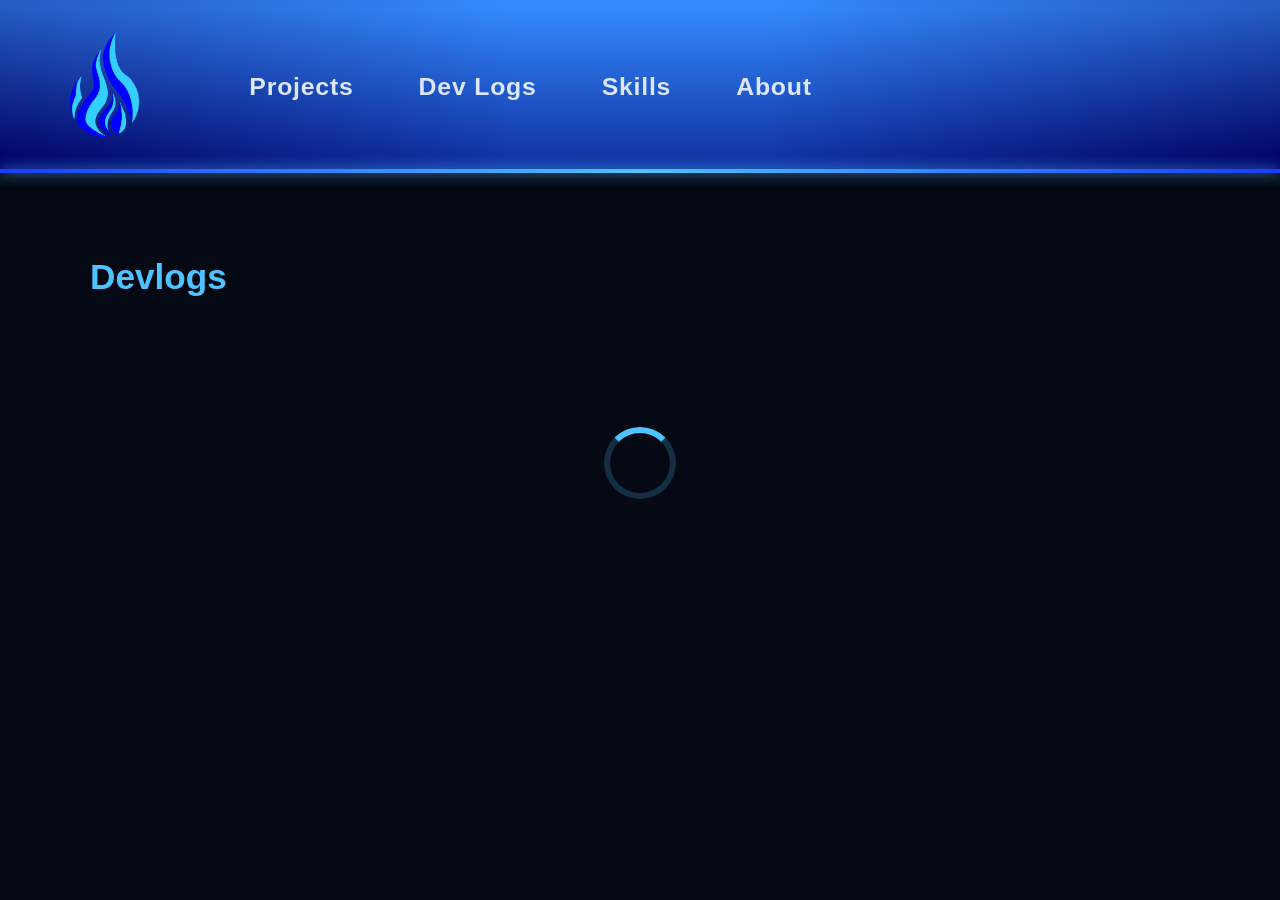
==== commit f325242d: "skill modal component upgrade p1" ====
--- a/devlogs/index.html
+++ b/devlogs/index.html
@@ -3,7 +3,7 @@
 <head>
   <meta charset="UTF-8" />
   <meta name="viewport" content="width=device-width, initial-scale=1.0" />
-  <title>Devlogs — BlueFire Games</title>
+  <title>BlueFire Games | DevLogs</title>
 
   <link rel="stylesheet" href="/style.css" />
 
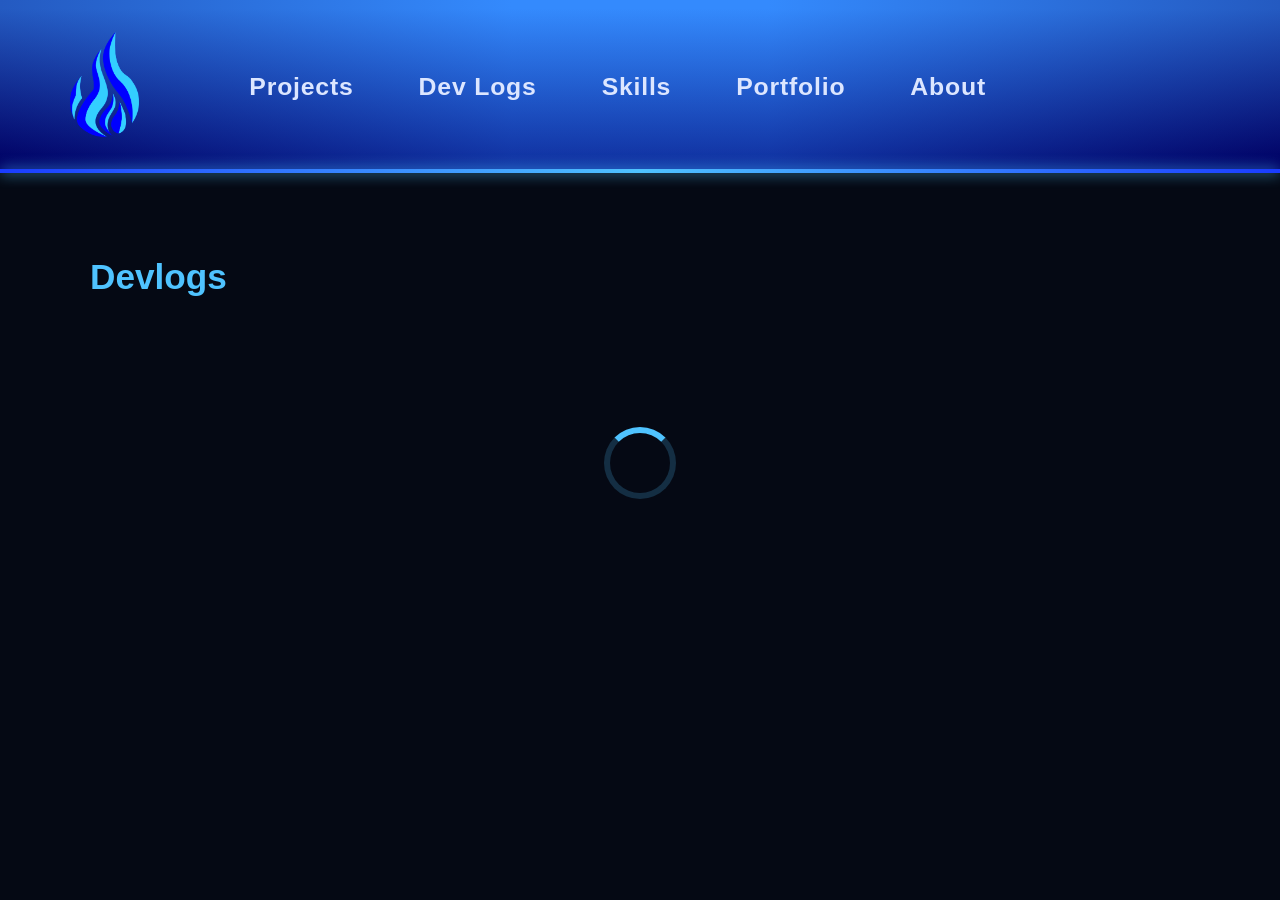
==== commit f597e536: "Add shared media thumbnails and placeholders Extend the loader utilities to support video thumbnails" ====
--- a/devlogs/index.html
+++ b/devlogs/index.html
@@ -1,4 +1,5 @@
 <!DOCTYPE html>
+<!-- Version: v0.2.4.1.0 -->
 <html lang="en">
 <head>
   <meta charset="UTF-8" />
@@ -78,6 +79,13 @@
       background: #0f1a33;
     }
 
+    .devlog-card > .image-loader {
+      height: 160px;
+      margin-bottom: 0;
+      border: 0;
+      border-radius: 0;
+    }
+
     .devlog-info {
       padding: 14px 16px;
     }
@@ -136,6 +144,7 @@
 
 </div>
 
+<script src="/components/loader.js"></script>
 <script>
 // Load navigation
 fetch("/nav.html")
@@ -200,9 +209,7 @@
           window.location.href = `/devlogs/devlog.html?id=${d.id}`;
         };
 
-        const img = document.createElement("img");
-        img.className = "devlog-thumb";
-        img.src = d.thumbnail || "/assets/default-thumb.png";
+        const img = createThumbnailMedia(d.thumbnail, d.title, "devlog-thumb");
 
         const info = document.createElement("div");
         info.className = "devlog-info";
--- a/style.css
+++ b/style.css
@@ -1,3 +1,4 @@
+/* Version: v0.2.4.1.0 */
 /* BlueFire Name Accent */
 .bfgName {
     color: #0032C6;
@@ -132,6 +133,117 @@
     animation: spin 0.8s linear infinite;
 }
 
+.image-loader {
+    position: relative;
+    overflow: hidden;
+    background: #0f1a33;
+}
+
+.image-loader > .loader {
+    position: absolute;
+    top: 50%;
+    left: 50%;
+    width: 38px;
+    height: 38px;
+    margin: -19px 0 0 -19px;
+    z-index: 1;
+}
+
+.image-loader > img,
+.image-loader > video {
+    opacity: 0;
+    transition: opacity 0.25s ease;
+}
+
+.video-loading-label {
+    position: absolute;
+    top: calc(50% + 32px);
+    left: 8px;
+    right: 8px;
+    z-index: 1;
+    color: #9bb3d6;
+    font-size: 0.72rem;
+    font-weight: 700;
+    letter-spacing: 0.04rem;
+    text-align: center;
+    text-transform: uppercase;
+}
+
+.image-loader.loaded > .loader,
+.image-loader.loaded > .video-loading-label {
+    display: none;
+}
+
+.image-loader.loaded > img,
+.image-loader.loaded > video {
+    opacity: 1;
+}
+
+.devlog-card > .image-loader {
+    width: 100%;
+    height: 140px;
+    margin-bottom: 12px;
+    border: 1px solid #1a2a4a;
+    border-radius: 8px;
+    box-sizing: border-box;
+}
+
+.image-loader > .devlog-thumb {
+    width: 100%;
+    height: 100%;
+    margin: 0;
+    border: 0;
+    border-radius: inherit;
+    object-fit: cover;
+}
+
+.project-placeholder {
+    position: relative;
+    overflow: hidden;
+    background:
+        radial-gradient(circle at 50% 42%, rgba(79, 195, 255, 0.2), transparent 42%),
+        linear-gradient(145deg, #0f1a33, #07101f);
+}
+
+.project-placeholder > .project-placeholder-logo {
+    position: absolute;
+    top: 46%;
+    left: 50%;
+    width: min(34%, 140px);
+    height: auto;
+    object-fit: contain;
+    transform: translate(-50%, -50%);
+    filter: drop-shadow(0 0 16px rgba(79, 195, 255, 0.45));
+}
+
+.project-placeholder > .project-placeholder-label {
+    position: absolute;
+    left: 12px;
+    right: 12px;
+    bottom: 12px;
+    color: #cfeeff;
+    font-size: 0.85rem;
+    font-weight: 800;
+    letter-spacing: 0.08rem;
+    text-align: center;
+    text-transform: uppercase;
+}
+
+.project-thumb.project-placeholder > .project-placeholder-label {
+    bottom: 6px;
+    font-size: 0.62rem;
+    letter-spacing: 0.04rem;
+}
+
+.project-return-thumb.project-placeholder > .project-placeholder-logo {
+    top: 50%;
+    width: 58%;
+}
+
+.project-return-thumb.project-placeholder > .project-placeholder-label {
+    display: none;
+}
+
 @keyframes spin {
     to { transform: rotate(360deg); }
 }
